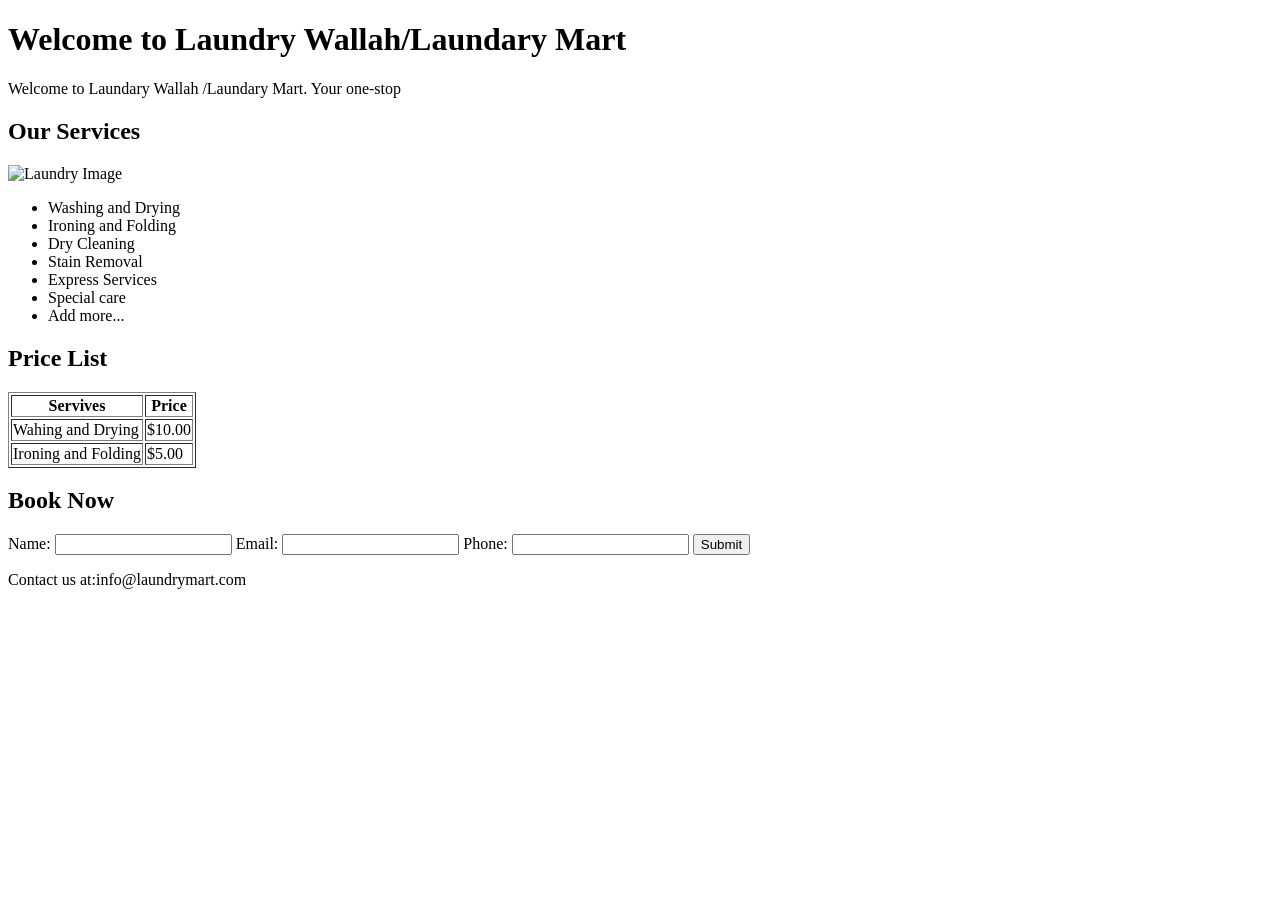
==== Task2/index.html @ 56fd40bb "task-2" ====
<!doctype html>
<html lang="en">
  <head>
    <meta charset="UTF-8" />
    <meta name="viewport" content="width=device-width, initial-scale=1.0" />
    <title>Document</title>
  </head>
  <body>
    <h1>Welcome to Laundry Wallah/Laundary Mart</h1>
    <p>Welcome to Laundary Wallah /Laundary Mart. Your one-stop</p>
    <h2>Our Services</h2>
    <img
      src="https://png.pngtree.com/png-clipart/20240512/original/pngtree-home-service-house-cleaning-and-laundry-wash-png-image_15072814.png"
      alt="Laundry Image"
      width="300px"
      height="300px"
    />
    <ul>
      <li>Washing and Drying</li>
      <li>Ironing and Folding</li>
      <li>Dry Cleaning</li>
      <li>Stain Removal</li>
      <li>Express Services</li>
      <li>Special care</li>
      <li>Add more...</li>
    </ul>
    <h2>Price List</h2>
    <table border="1">
      <thead>
        <tr>
          <th>Servives</th>
          <th>Price</th>
        </tr>
      </thead>
      <tbody>
        <tr>
          <td>Wahing and Drying</td>
          <td>$10.00</td>
        </tr>
        <tr>
          <td>Ironing and Folding</td>
          <td>$5.00</td>
        </tr>
      </tbody>
    </table>
    <h2>Book Now</h2>
    <form>
        <label>Name:</label>
        <input type="text"/>
        <label>Email:</label>
        <input type="text"/>
                <label>Phone:</label>
        <input type="number"/>
        <input type="button" value="Submit"/>
    </form>
    <footer><P>Contact us at:info@laundrymart.com</P></footer>
  </body>
</html>
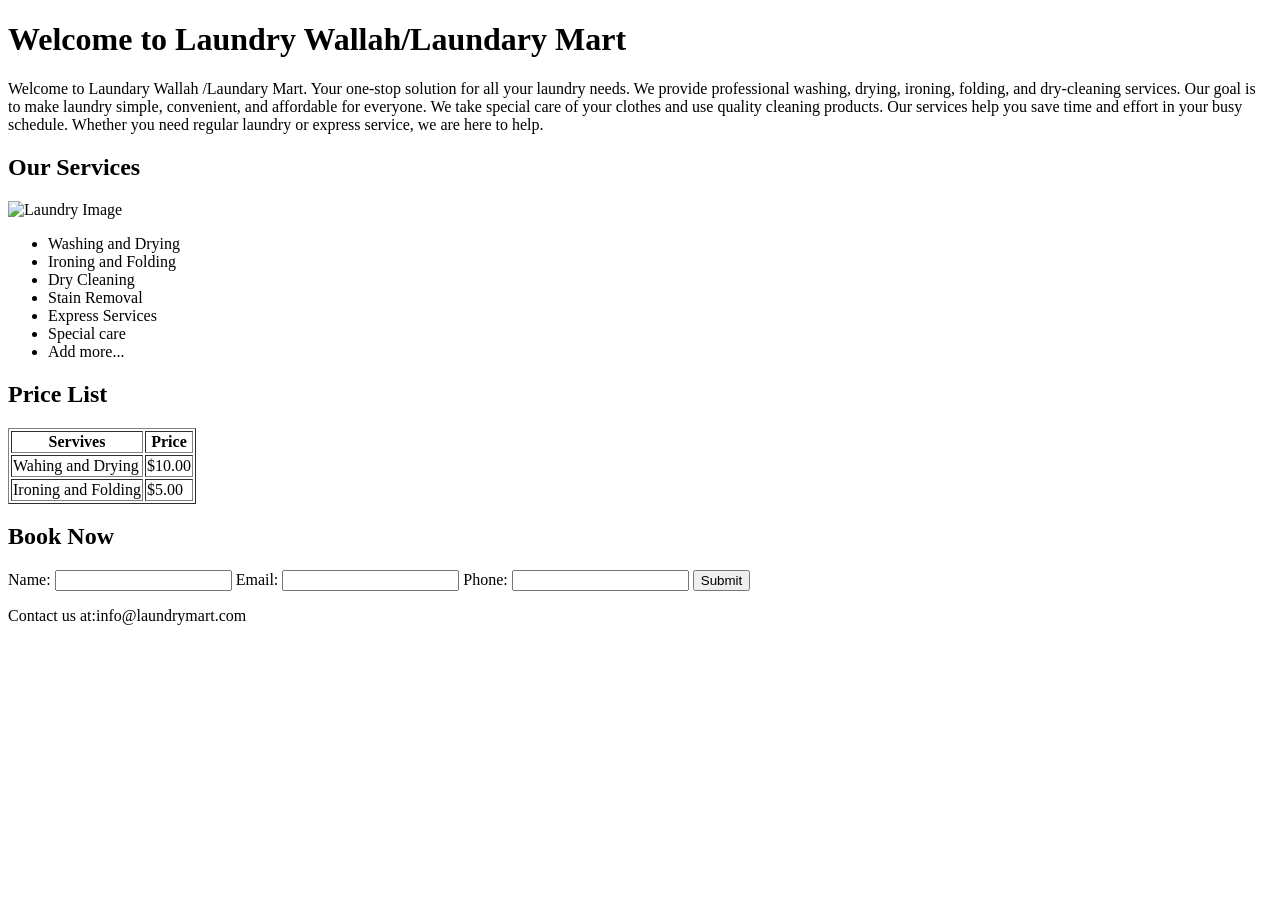
==== commit d6a5f0c8: "change according to feedback" ====
--- a/Task2/index.html
+++ b/Task2/index.html
@@ -7,7 +7,15 @@
   </head>
   <body>
     <h1>Welcome to Laundry Wallah/Laundary Mart</h1>
-    <p>Welcome to Laundary Wallah /Laundary Mart. Your one-stop</p>
+    <p>
+      Welcome to Laundary Wallah /Laundary Mart. Your one-stop solution for all
+      your laundry needs. We provide professional washing, drying, ironing,
+      folding, and dry-cleaning services. Our goal is to make laundry simple,
+      convenient, and affordable for everyone. We take special care of your
+      clothes and use quality cleaning products. Our services help you save time
+      and effort in your busy schedule. Whether you need regular laundry or
+      express service, we are here to help.
+    </p>
     <h2>Our Services</h2>
     <img
       src="https://png.pngtree.com/png-clipart/20240512/original/pngtree-home-service-house-cleaning-and-laundry-wash-png-image_15072814.png"
@@ -45,14 +53,14 @@
     </table>
     <h2>Book Now</h2>
     <form>
-        <label>Name:</label>
-        <input type="text"/>
-        <label>Email:</label>
-        <input type="text"/>
-                <label>Phone:</label>
-        <input type="number"/>
-        <input type="button" value="Submit"/>
+      <label>Name:</label>
+      <input type="text" required />
+      <label>Email:</label>
+      <input type="text" required />
+      <label>Phone:</label>
+      <input type="number" required />
+      <input type="button" value="Submit" />
     </form>
-    <footer><P>Contact us at:info@laundrymart.com</P></footer>
+    <footer><p>Contact us at:info@laundrymart.com</p></footer>
   </body>
 </html>
